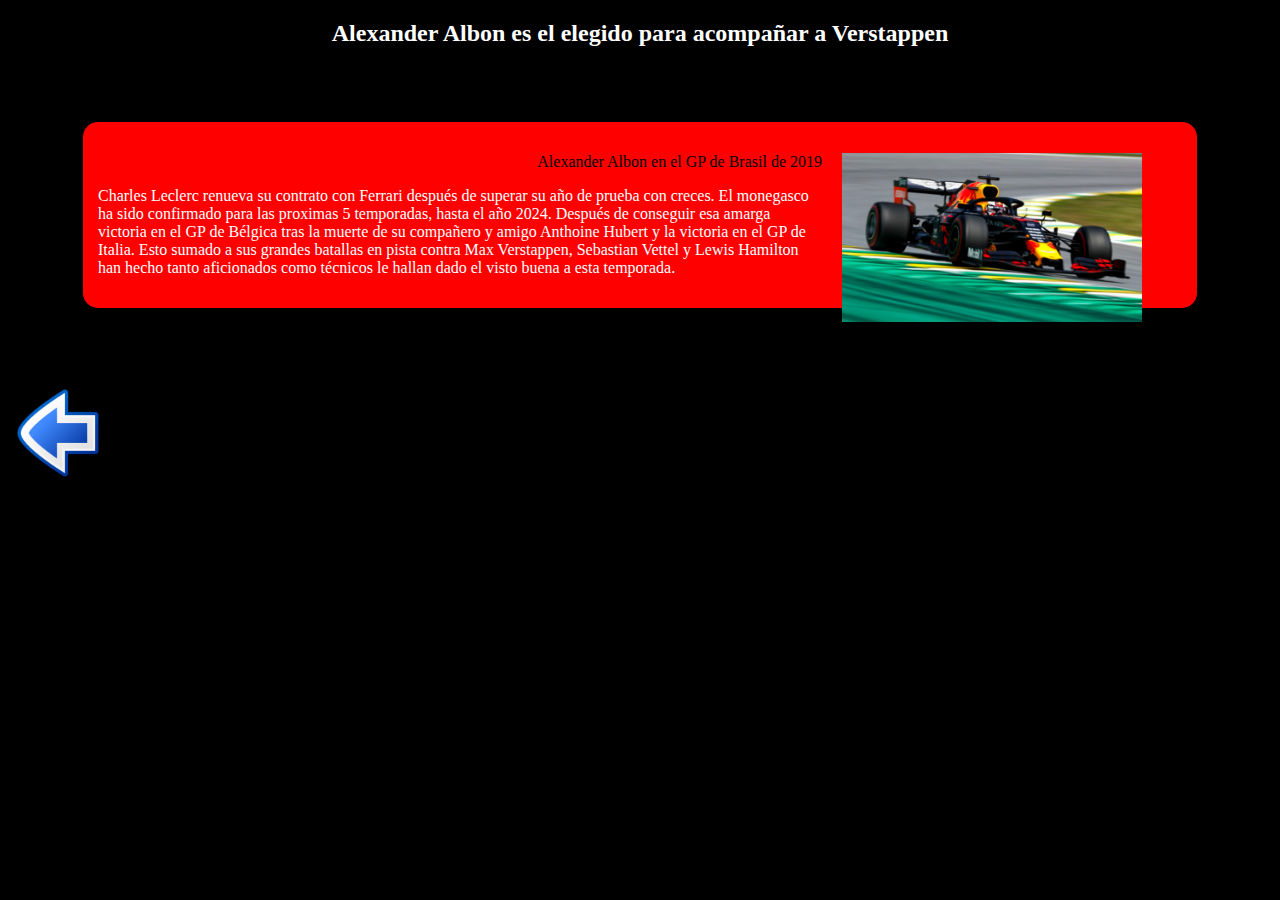
==== articles/albon2020.html @ 5b29d2ff "Correcciones entrega 5" ====
<!DOCTYPE html>
<html lang="en">

<head>
    <meta charset="UTF-8">
    <meta name="viewport" content="width=device-width, initial-scale=1.0">
    <meta http-equiv="X-UA-Compatible" content="ie=edge">
    <title>Document</title>
    <link rel="stylesheet" href="./style.css" type="text/css">
</head>

<body>
    <header>
        <h2>Alexander Albon es el elegido para acompañar a Verstappen</h2>
    </header>
    <main>
        <article>
            <figure>
                <picture>
                    <source media="(max-width:799px)" srcset="../images/albon2020/albonbra_400x225px.jpg">
                    <source media="(max-width:800px)" srcset="../images/albon2020/albonbra_704x396px.jpg">
                    <img src="../images/albon2020/albonbra_704x396px.jpg" width="300"
                        style="float:right; margin: 0px 0px 10px 20px" alt="Coche de F1 2021"
                        onClick="alert('Alexander Albon en el GP de Brasil')">
                </picture>
                <figcaption style="text-align:end">
                    Alexander Albon en el GP de Brasil de 2019
                </figcaption>
            </figure>
            <p>
                Charles Leclerc renueva su contrato con Ferrari después de superar su año de prueba con creces. El
                monegasco ha sido confirmado para las proximas 5 temporadas, hasta el año 2024. Después de conseguir esa
                amarga victoria en el GP de Bélgica tras la muerte de su compañero y amigo Anthoine Hubert y la victoria
                en el GP de Italia. Esto sumado a sus grandes batallas en pista contra Max Verstappen, Sebastian Vettel
                y Lewis Hamilton han hecho tanto aficionados como técnicos le hallan dado el visto buena a esta
                temporada.
            </p>
        </article>
    </main>
    <footer>
        <p><a href="../index.html#leclerc2024"><img alt="Volver a la página principal" src="../images/back.png"
                    width="100"></a></p>
    </footer>
</body>

</html>
---- articles/style.css ----
body
{
    background-color:black
}
h2
{
    color: white;
    text-align: center;
}
p
{
    color:white
}
table
{
    width:70%; border-collapse:collapse;
    background-color:red;
}
td
{
    border:2px solid black;
    text-align: center;
}
article
{
    background-color: red;
    padding: 15px;
    margin: 75px;
    border-radius: 15px;
}
aside
{
    text-align: center;
}
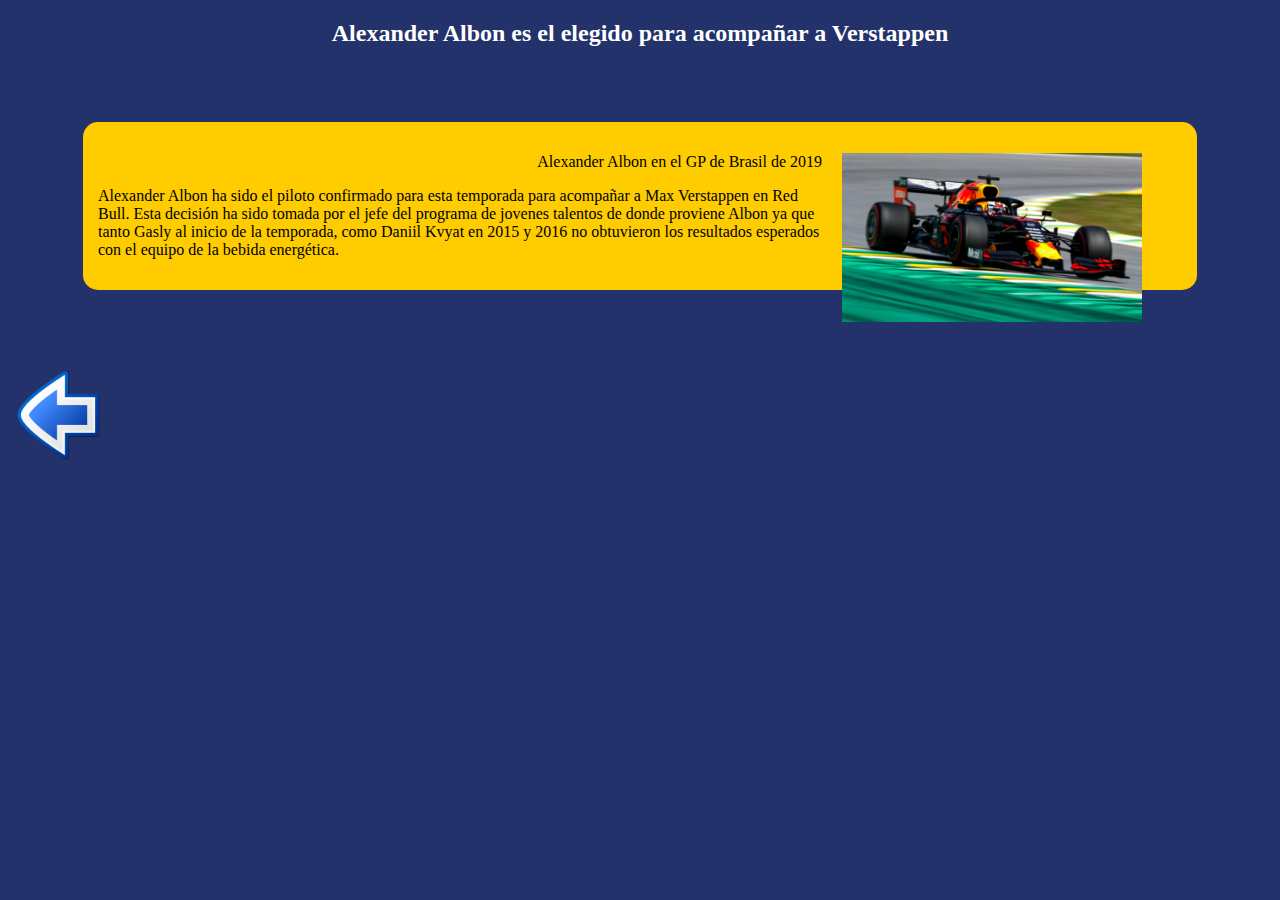
==== commit ad39c82d: "Inicio entrega 6" ====
--- a/articles/albon2020.html
+++ b/articles/albon2020.html
@@ -6,7 +6,7 @@
     <meta name="viewport" content="width=device-width, initial-scale=1.0">
     <meta http-equiv="X-UA-Compatible" content="ie=edge">
     <title>Document</title>
-    <link rel="stylesheet" href="./style.css" type="text/css">
+    <link rel="stylesheet" href="./styleredbull.css" type="text/css">
 </head>
 
 <body>
@@ -28,17 +28,15 @@
                 </figcaption>
             </figure>
             <p>
-                Charles Leclerc renueva su contrato con Ferrari después de superar su año de prueba con creces. El
-                monegasco ha sido confirmado para las proximas 5 temporadas, hasta el año 2024. Después de conseguir esa
-                amarga victoria en el GP de Bélgica tras la muerte de su compañero y amigo Anthoine Hubert y la victoria
-                en el GP de Italia. Esto sumado a sus grandes batallas en pista contra Max Verstappen, Sebastian Vettel
-                y Lewis Hamilton han hecho tanto aficionados como técnicos le hallan dado el visto buena a esta
-                temporada.
+                Alexander Albon ha sido el piloto confirmado para esta temporada para acompañar a Max Verstappen en Red
+                Bull. Esta decisión ha sido tomada por el jefe del programa de jovenes talentos de donde proviene Albon
+                ya que tanto Gasly al inicio de la temporada, como Daniil Kvyat en 2015 y 2016 no obtuvieron los
+                resultados esperados con el equipo de la bebida energética.
             </p>
         </article>
     </main>
     <footer>
-        <p><a href="../index.html#leclerc2024"><img alt="Volver a la página principal" src="../images/back.png"
+        <p><a href="../index.html#albon2020"><img alt="Volver a la página principal" src="../images/back.png"
                     width="100"></a></p>
     </footer>
 </body>
--- a/articles/styleredbull.css
+++ b/articles/styleredbull.css
@@ -0,0 +1,34 @@
+body
+{
+    background-color:#23326a
+}
+h2
+{
+    color: white;
+    text-align: center;
+}
+p
+{
+    color:black
+}
+table
+{
+    width:70%; border-collapse:collapse;
+    background-color:red;
+}
+td
+{
+    border:2px solid black;
+    text-align: center;
+}
+article
+{
+    background-color: #FFCC00;
+    padding: 15px;
+    margin: 75px;
+    border-radius: 15px;
+}
+aside
+{
+    text-align: center;
+}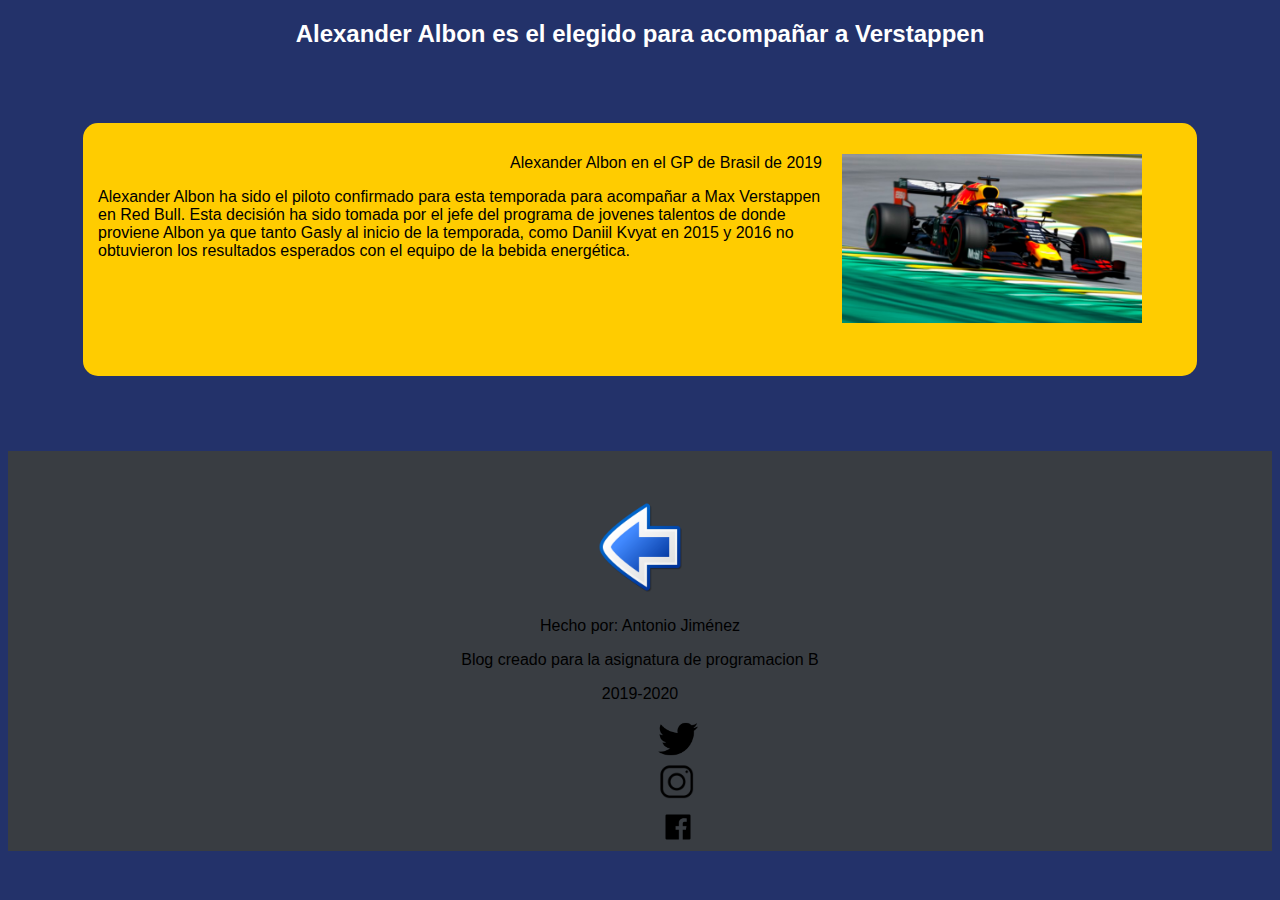
==== commit 3f79f203: "Modificaciones Séptima Entrega" ====
--- a/articles/albon2020.html
+++ b/articles/albon2020.html
@@ -38,6 +38,26 @@
     <footer>
         <p><a href="../index.html#albon2020"><img alt="Volver a la página principal" src="../images/back.png"
                     width="100"></a></p>
+        <p>Hecho por: Antonio Jiménez</p>
+        <p>Blog creado para la asignatura de programacion B</p>
+        <p>2019-2020</p>
+        <a href="https://twitter.com/byAEG7">
+            <picture class="logos">
+                <img src="/icons/39379.png" width="40" alt="Logo Twitter">
+            </picture>
+        </a>
+        <a href="https://www.instagram.com/antonio.jimenez7/">
+            <picture class="logos">
+                <img src="/icons/02c85a60b3970ef0dfdee9ac16bb0586_png-icon-transparent-background_1600-1600.png"
+                    width="40" alt="Logo Instagram">
+            </picture>
+        </a>
+        <a href="">
+            <!--Poner link a facebook-->
+            <picture class="logos">
+                <img src="/icons/facebook-logo-clipart-black-and-white-18.png" width="40" alt="Logo Facebook">
+            </picture>
+        </a>
     </footer>
 </body>
 
--- a/articles/styleredbull.css
+++ b/articles/styleredbull.css
@@ -1,6 +1,8 @@
 body
 {
-    background-color:#23326a
+    background-color:#23326a;
+    font-family: 'Source Sans Pro', sans-serif;
+
 }
 h2
 {
@@ -10,6 +12,16 @@
 p
 {
     color:black
+}
+footer
+{
+    background-color: #393D42;
+    text-align: center;
+    padding-top: 30px;
+}
+.logos
+{
+    margin: 650px;
 }
 table
 {
@@ -24,7 +36,7 @@
 article
 {
     background-color: #FFCC00;
-    padding: 15px;
+    padding: 15px 15px 100px 15px;
     margin: 75px;
     border-radius: 15px;
 }
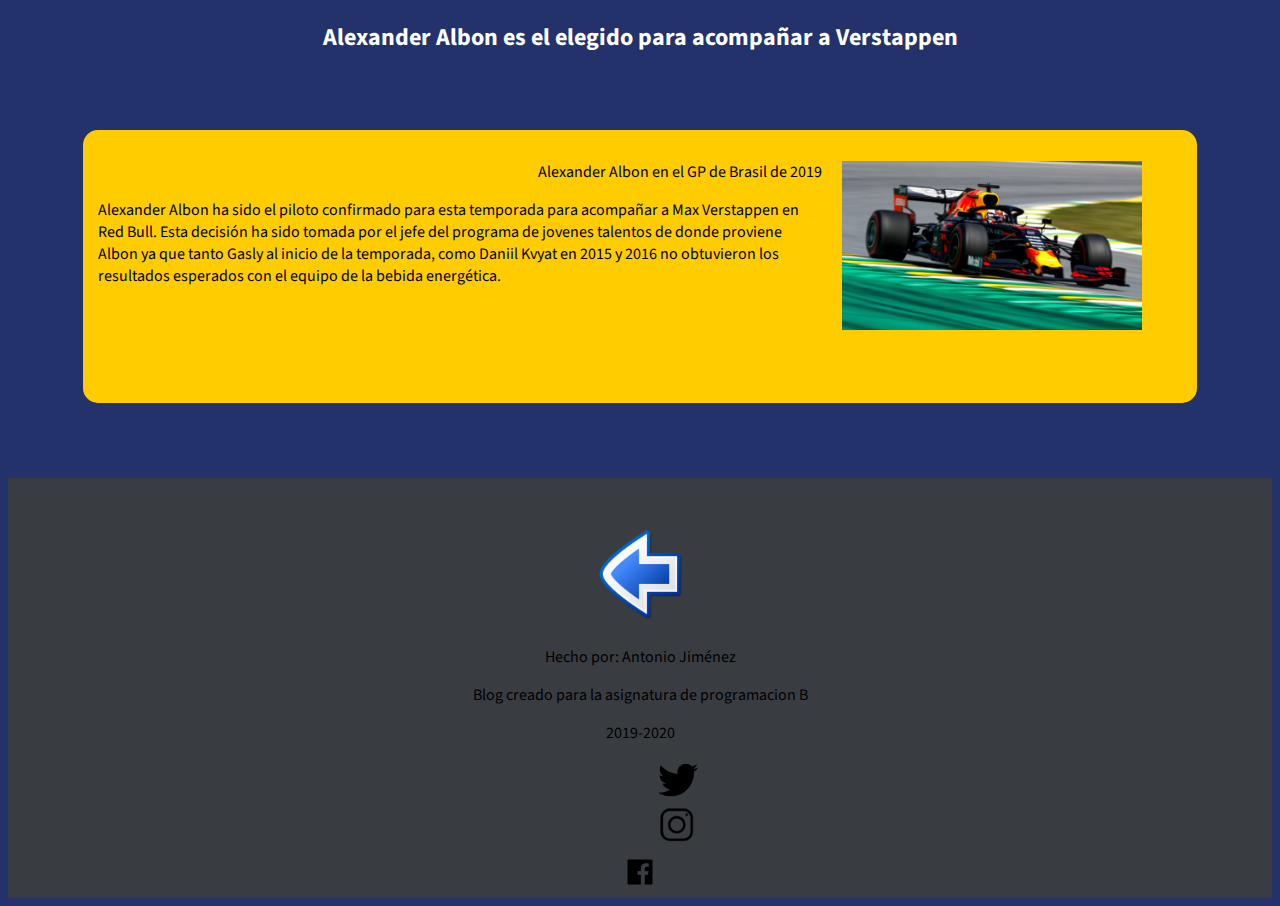
==== commit b0c8d747: "Arreglos septima entrega v2" ====
--- a/articles/albon2020.html
+++ b/articles/albon2020.html
@@ -7,6 +7,7 @@
     <meta http-equiv="X-UA-Compatible" content="ie=edge">
     <title>Document</title>
     <link rel="stylesheet" href="./styleredbull.css" type="text/css">
+    <link href="https://fonts.googleapis.com/css?family=Source+Sans+Pro&display=swap" rel="stylesheet">
 </head>
 
 <body>
@@ -43,19 +44,18 @@
         <p>2019-2020</p>
         <a href="https://twitter.com/byAEG7">
             <picture class="logos">
-                <img src="/icons/39379.png" width="40" alt="Logo Twitter">
+                <img src="../icons/39379.png" width="40" alt="Logo Twitter">
             </picture>
         </a>
         <a href="https://www.instagram.com/antonio.jimenez7/">
             <picture class="logos">
-                <img src="/icons/02c85a60b3970ef0dfdee9ac16bb0586_png-icon-transparent-background_1600-1600.png"
+                <img src="../icons/02c85a60b3970ef0dfdee9ac16bb0586_png-icon-transparent-background_1600-1600.png"
                     width="40" alt="Logo Instagram">
             </picture>
         </a>
-        <a href="">
-            <!--Poner link a facebook-->
-            <picture class="logos">
-                <img src="/icons/facebook-logo-clipart-black-and-white-18.png" width="40" alt="Logo Facebook">
+        <a href="https://www.facebook.com/antonio.jimenezriquelmeloperena">
+            <picture class="logos" id="facebook">
+                <img src="../icons/facebook-logo-clipart-black-and-white-18.png" width="40" alt="Logo Facebook">
             </picture>
         </a>
     </footer>
--- a/articles/styleredbull.css
+++ b/articles/styleredbull.css
@@ -18,6 +18,7 @@
     background-color: #393D42;
     text-align: center;
     padding-top: 30px;
+    color: white;
 }
 .logos
 {
@@ -33,6 +34,12 @@
     border:2px solid black;
     text-align: center;
 }
+#facebook
+{
+    display: block;
+    margin: auto;
+    text-align: center;
+}
 article
 {
     background-color: #FFCC00;
